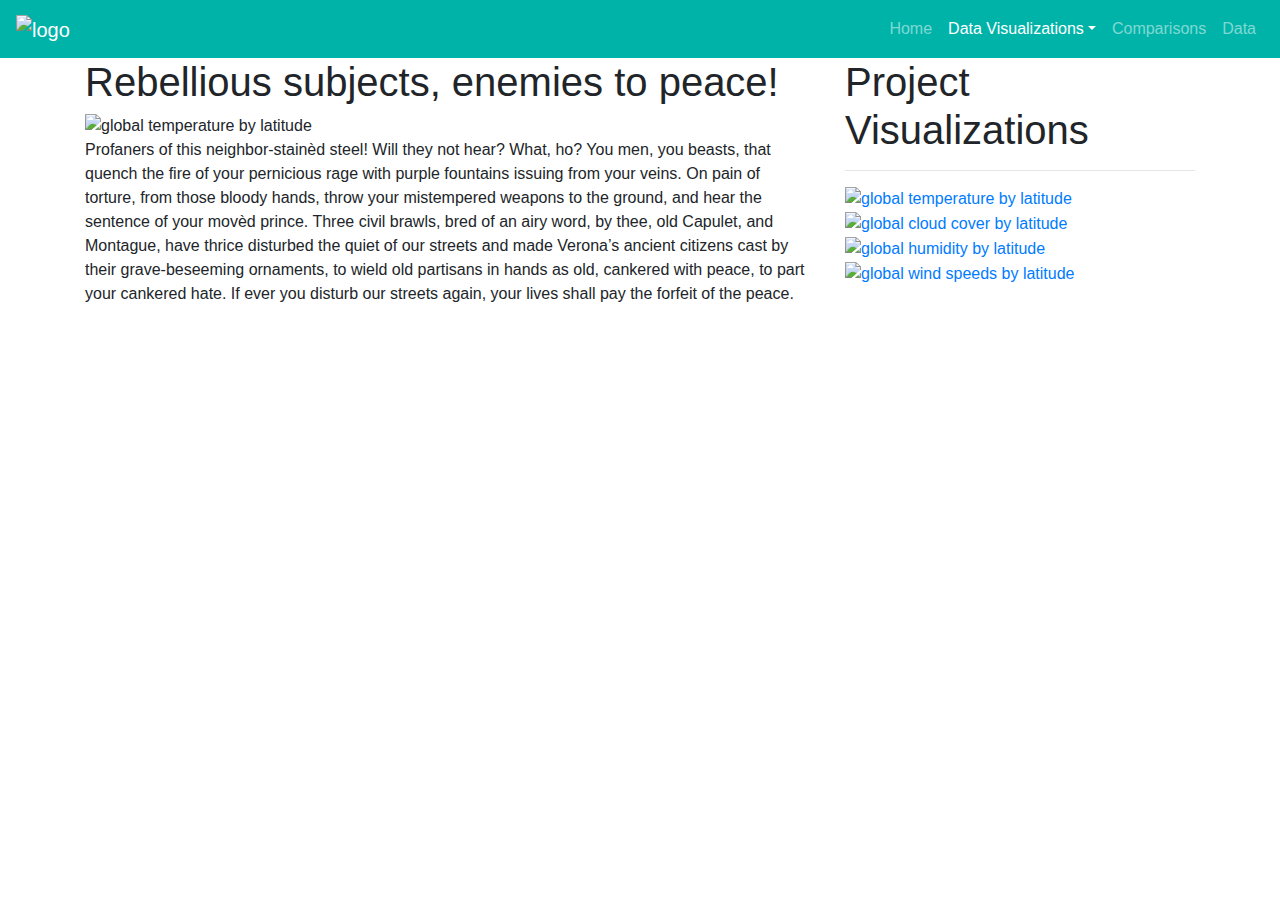
==== 2_temperature.html @ 37e7c373 "Updated the web pages, we're now 2/3 of the way done." ====
<!DOCTYPE html>
<html lang="en-us">
    
<head>
    <meta charset = "UTF-8">
    <meta name="viewport" content="width=device-width, initial-scale=1.0">
    <title>Temperature and Latitude</title>

    <link rel="stylesheet" href="https://stackpath.bootstrapcdn.com/bootstrap/4.3.1/css/bootstrap.min.css" integrity="sha384-ggOyR0iXCbMQv3Xipma34MD+dH/1fQ784/j6cY/iJTQUOhcWr7x9JvoRxT2MZw1T" crossorigin="anonymous">
    
    <script src="https://code.jquery.com/jquery-3.3.1.slim.min.js" integrity="sha384-q8i/X+965DzO0rT7abK41JStQIAqVgRVzpbzo5smXKp4YfRvH+8abtTE1Pi6jizo" crossorigin="anonymous"></script>
    <script src="https://cdnjs.cloudflare.com/ajax/libs/popper.js/1.14.7/umd/popper.min.js" integrity="sha384-UO2eT0CpHqdSJQ6hJty5KVphtPhzWj9WO1clHTMGa3JDZwrnQq4sF86dIHNDz0W1" crossorigin="anonymous"></script>
    <script src="https://stackpath.bootstrapcdn.com/bootstrap/4.3.1/js/bootstrap.min.js" integrity="sha384-JjSmVgyd0p3pXB1rRibZUAYoIIy6OrQ6VrjIEaFf/nJGzIxFDsf4x0xIM+B07jRM" crossorigin="anonymous"></script>

    
    <link rel="stylesheet" type = "text/css" href="style.css">
</head>


<body>

  <!--This is all for the navbar here - copy+paste to all pages-->
    <nav class="navbar navbar-expand-md navbar-dark" style="background-color: #00B3A8;">

        <a class="navbar-brand" href="1_home.html">
          <img src=./Assets/logo.svg title="WeatherPy Data Visualization Project" alt="logo" width="45" height="45">
        </a>

        <button class="navbar-toggler" type="button" data-toggle="collapse" data-target="#navbarSupportedContent" aria-controls="#navbarSupportedContent" aria-expanded="false" aria-label="Toggle navigation">
          <span class="navbar-toggler-icon"></span>
        </button>
  
        <div class="navbar-collapse collapse" id="navbarSupportedContent">
          <ul class="navbar-nav flex-row ml-md-auto d-non d-md-flex">
          <ul class="navbar-nav mr-auto">
            <li class="nav-item">
              <a class="nav-link" href="1_home.html">Home<span class="sr-only">(current)</span></a>
            </li>
            <li class="nav-item dropdown active">
              <a class="nav-link dropdown-toggle" href="#" id="vizdrop" data-toggle="dropdown" aria-haspopup="true" aria-expanded="false">Data Visualizations</a>
              <div class="dropdown-menu" aria-labelledby="vizdrop">
                <a class="dropdown-item active" href="2_temperature.html">Temperature</a>
                <a class="dropdown-item" href="3_cloud_cover.html">Cloud Cover</a>
                <a class="dropdown-item" href="4_humidity.html">Humidity</a>
                <a class="dropdown-item" href="5_wind_speed.html">Wind Speeds</a>
              </div>
            </li>
            <li class="nav-item">
              <a class="nav-link" href="6_comparisons.html">Comparisons<span class="sr-only"></span></a>
            </li>
            <li class="nav-item">
              <a class="nav-link" href="7_data.html">Data</a>
            </li>
          </ul>

          </ul>
        </div>
    </nav>

   <!--navbar ends at this line.-->


      <div class="container">
          <div class="row">
                <div class = "col-md-8">
                    <h1>Rebellious subjects, enemies to peace!</h1>
                    <img class="mainviz" src="./Assets/global_temp_x_lat.png" title="global temperature by latitude" alt="global temperature by latitude">
                    <p>Profaners of this neighbor-stainèd steel!
                        Will they not hear?
                        What, ho? You men, you beasts, that quench the fire of your pernicious rage with purple fountains issuing from your veins.
                        On pain of torture, from those bloody hands, throw your mistempered weapons to the ground, and hear the sentence of your movèd prince.
                        Three civil brawls, bred of an airy word, by thee, old Capulet, and Montague, have thrice disturbed the quiet of our streets and made Verona’s ancient citizens cast by their grave-beseeming ornaments, to wield old partisans in hands as old, cankered with peace, to part your cankered hate.
                        If ever you disturb our streets again, your lives shall pay the forfeit of the peace.</p>
                </div>
                <div class = "col-md-4">
                    <h1>Project Visualizations</h1>
                    <hr>
                    <a href="2_temperature.html">
                      <img class="homeviz" src="./Assets/global_temp_x_lat.png" title="global temperature by latitude" alt="global temperature by latitude" width="150" height="100">
                    </a>
                    <a href="3_cloud_cover.html">
                      <img class="homeviz" src="./Assets/cloud_cover_x_lat.png" title="global cloud cover by latitude" alt="global cloud cover by latitude" width="150" height="100">
                    </a>
                    <a href="4_humidity.html">
                      <img class="homeviz" src="./Assets/humidity_x_lat.png" title="global humidity by latitude" alt="global humidity by latitude" width="150" height="100">
                    </a>
                    <a href="5_wind_speed.html">
                      <img class="homeviz" src="./Assets/wind_speed_x_lat.png" title="global wind speeds by latitude" alt="global wind speeds by latitude" width="150" height="100">
                    </a>
                    
                  
                  </div>
          </div>
      </div>

    <!--My color bar at the bottom occurs below this line-->
 
    <div class="footer">

    </div>

</body>

</html>
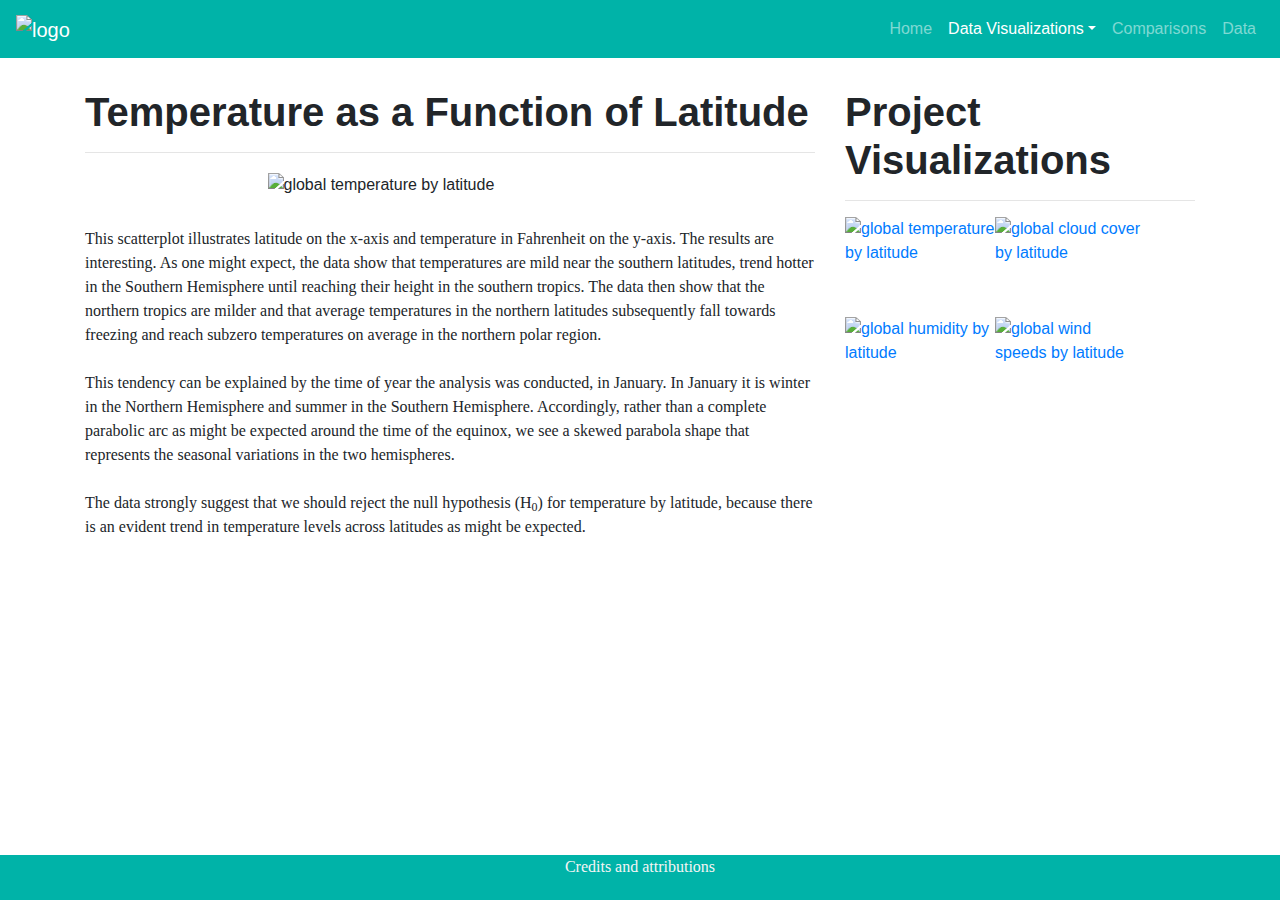
==== commit a61bbea4: "Probably finished" ====
--- a/2_temperature.html
+++ b/2_temperature.html
@@ -63,14 +63,25 @@
       <div class="container">
           <div class="row">
                 <div class = "col-md-8">
-                    <h1>Rebellious subjects, enemies to peace!</h1>
+                    <h1>Temperature as a Function of Latitude</h1>
+                    <hr>
                     <img class="mainviz" src="./Assets/global_temp_x_lat.png" title="global temperature by latitude" alt="global temperature by latitude">
-                    <p>Profaners of this neighbor-stainèd steel!
-                        Will they not hear?
-                        What, ho? You men, you beasts, that quench the fire of your pernicious rage with purple fountains issuing from your veins.
-                        On pain of torture, from those bloody hands, throw your mistempered weapons to the ground, and hear the sentence of your movèd prince.
-                        Three civil brawls, bred of an airy word, by thee, old Capulet, and Montague, have thrice disturbed the quiet of our streets and made Verona’s ancient citizens cast by their grave-beseeming ornaments, to wield old partisans in hands as old, cankered with peace, to part your cankered hate.
-                        If ever you disturb our streets again, your lives shall pay the forfeit of the peace.</p>
+                    <p>This scatterplot illustrates latitude on the x-axis and temperature in Fahrenheit on the y-axis. The results are interesting. 
+                      As one might expect, the data show that temperatures are mild near the southern latitudes, trend hotter in the Southern Hemisphere 
+                      until reaching their height in the southern tropics. The data then show that the northern tropics are milder and that average 
+                      temperatures in the northern latitudes subsequently fall towards freezing and reach subzero temperatures on average in the 
+                      northern polar region. 
+                      <br/>
+                      <br/>
+                      This tendency can be explained by the time of year the analysis was conducted, in January. In January it is winter 
+                      in the Northern Hemisphere and summer in the Southern Hemisphere. Accordingly, rather than a complete parabolic arc 
+                      as might be expected around the time of the equinox, we see a skewed parabola shape that represents the seasonal 
+                      variations in the two hemispheres. 
+                      <br/> 
+                      <br/>
+                      The data strongly suggest that we should reject the null hypothesis (H<sub>0</sub>) for temperature by latitude, 
+                      because there is an evident trend in temperature levels across latitudes as might be expected.  
+                      </p>
                 </div>
                 <div class = "col-md-4">
                     <h1>Project Visualizations</h1>
@@ -96,7 +107,7 @@
     <!--My color bar at the bottom occurs below this line-->
  
     <div class="footer">
-
+      <a href="8_credits.html" class="credits">Credits and attributions</a>
     </div>
 
 </body>
--- a/style.css
+++ b/style.css
@@ -0,0 +1,79 @@
+/*Generic formats follow*/
+
+h1 {
+    font-weight: bold;
+    font-family: "Tahoma", "Arial", sans-serif;
+}
+
+p {
+    font-family: "Times New Roman", serif;
+}
+
+.table {
+    margin-bottom: 100px;
+}
+
+/*Specific classes and IDs follow*/
+.bodylink{
+    font-family: "Times New Roman", serif;
+}
+
+.navbar {
+    margin-bottom: 30px;
+}
+
+#title_image {
+    float: left;
+    padding-top: 20px;
+    padding-right: 20px;
+    padding-bottom: 20px
+
+}
+
+.homeviz {
+    float: left;
+    /*padding-top: 20px;
+    padding-right: 20px;
+    padding-bottom: 20px*/
+}
+
+.mainviz {
+    display: block;
+    margin-left: auto;
+    margin-right: auto;
+    margin-top: 20px;
+    margin-bottom: 30px;
+    width: 50%;
+}
+.credits{
+    color: whitesmoke;
+    font-family: "Times New Roman", serif;
+}
+
+.footer{
+    position: fixed;
+    left: 0;
+    bottom: 0;
+    right: 0;
+    background: #00B3A8;
+    width: 100%;
+    height: 5%;
+    text-align: center;
+    vertical-align: middle;
+    margin-top: 30px;
+    /*padding-top: 25px*/;
+}
+
+@media screen and ( min-width: 993px ) {
+    img.responsive{
+        width: 200px;
+        height: 200px;
+    }
+}
+
+@media screen and ( max-width: 992px ) {
+    img.responsive{
+        width: 100px;
+        height: 100px;
+    }
+}